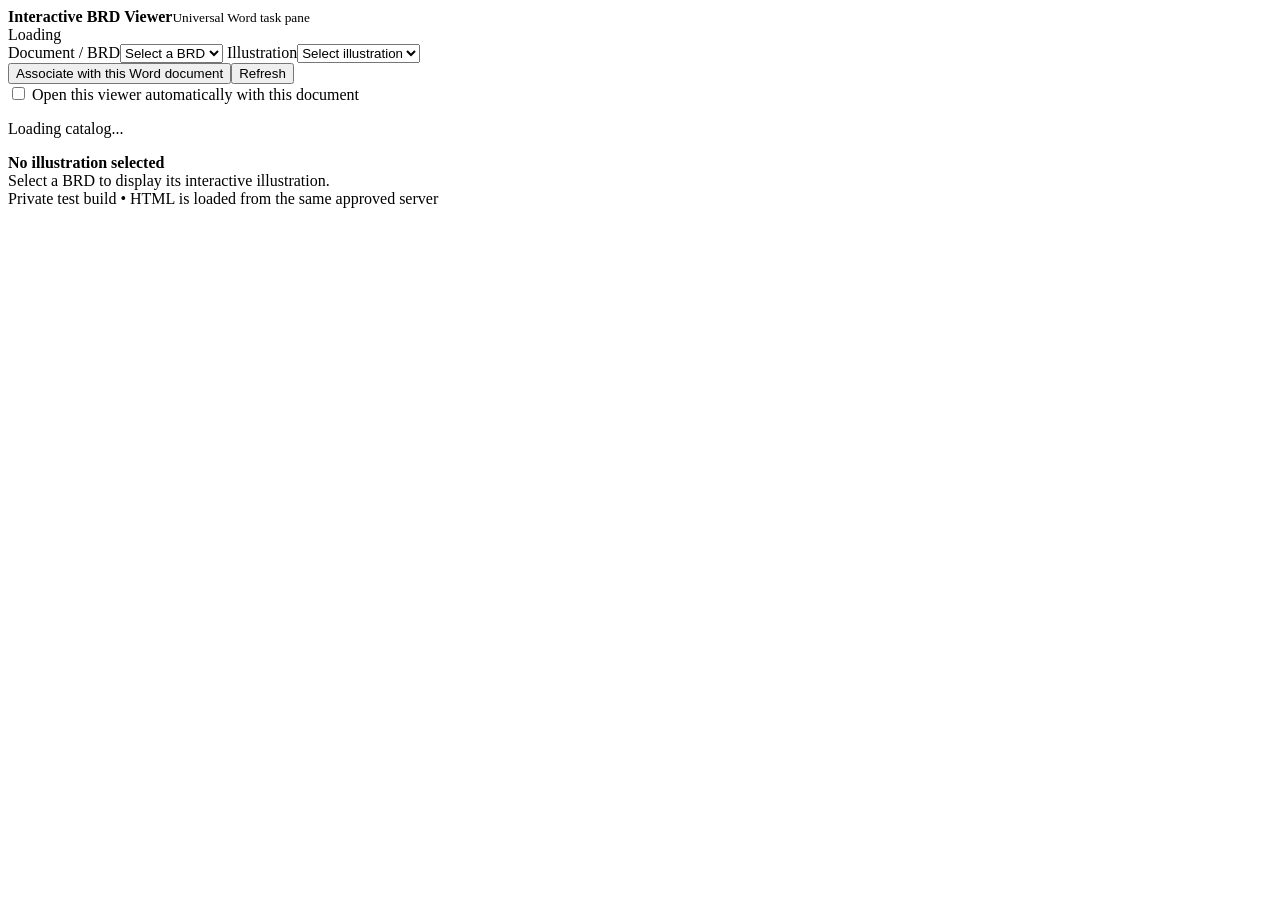
==== web/index.html @ b1905a1f "Add Universal Interactive BRD Viewer" ====
<!doctype html>
<html lang="en"><head><meta charset="utf-8"><meta name="viewport" content="width=device-width,initial-scale=1">
<title>Interactive BRD Viewer</title><link rel="stylesheet" href="/viewer.css">
<script src="https://appsforoffice.microsoft.com/lib/1/hosted/office.js"></script>
<script defer src="/viewer.js"></script></head>
<body><header><div class="brand"><strong>Interactive BRD Viewer</strong><small>Universal Word task pane</small></div><span id="office-state" class="pill">Loading</span></header>
<main>
  <div class="controls"><label for="brd">Document / BRD</label><select id="brd" aria-label="BRD"><option value="">Select a BRD</option></select>
  <label for="illustration">Illustration</label><select id="illustration" aria-label="Illustration"><option value="">Select illustration</option></select>
  <div class="actions"><button id="bind" type="button">Associate with this Word document</button><button id="reload" type="button" class="secondary">Refresh</button></div>
  <label class="checkbox"><input type="checkbox" id="autoopen"> Open this viewer automatically with this document</label>
  <p class="hint" id="status" role="status" aria-live="polite">Loading catalog...</p></div>
  <div class="viewer-title"><strong id="diagram-title">No illustration selected</strong><span id="version"></span></div>
  <div id="empty" class="empty">Select a BRD to display its interactive illustration.</div>
  <iframe id="illustration-frame" title="BRD interactive illustration" hidden referrerpolicy="no-referrer" sandbox="allow-scripts allow-same-origin allow-forms allow-popups" loading="eager"></iframe>
</main><footer>Private test build • HTML is loaded from the same approved server</footer></body></html>
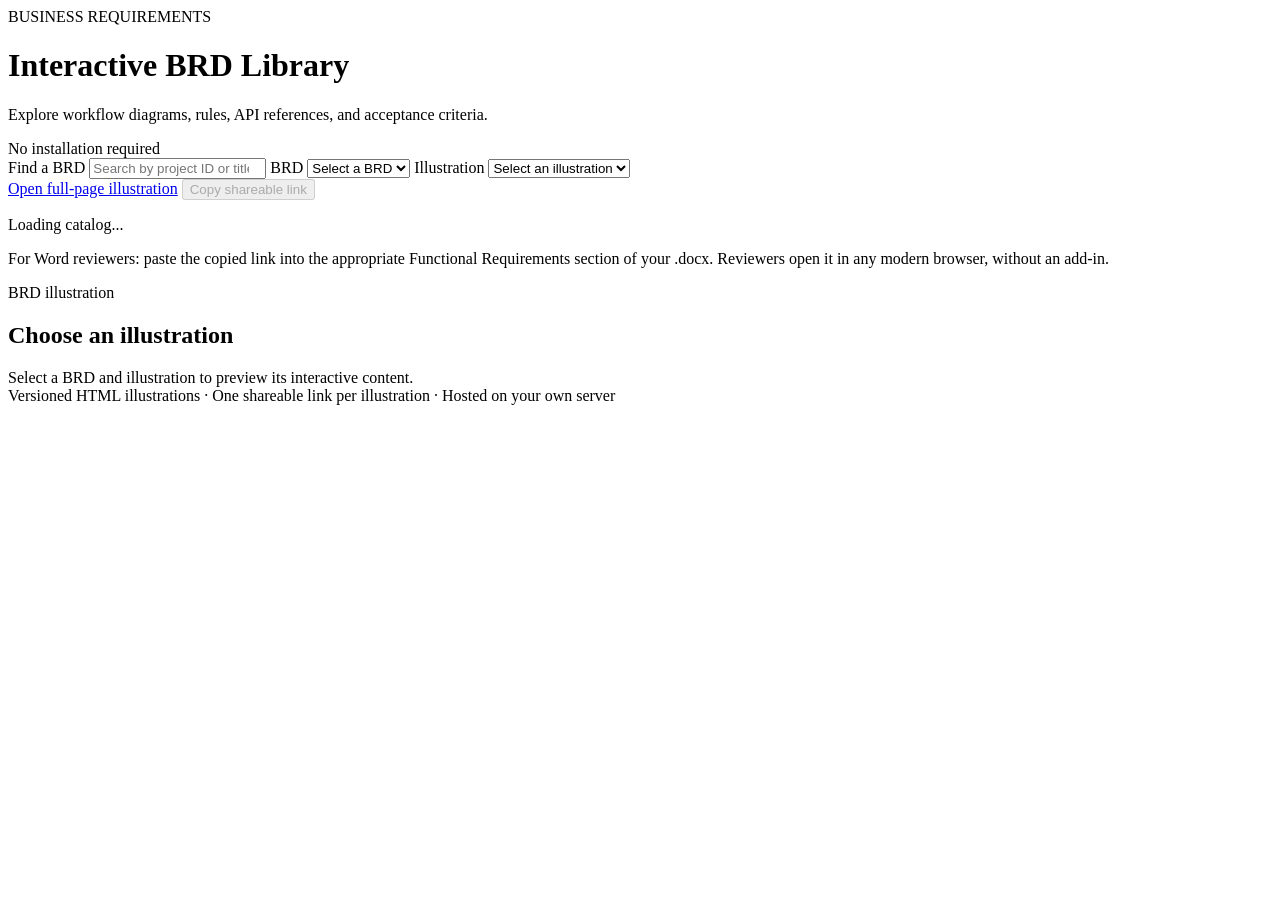
==== commit 7e731b1a: "Replace Word add-in with zero-install interactive BRD web library" ====
--- a/web/index.html
+++ b/web/index.html
@@ -1,16 +1,41 @@
 <!doctype html>
-<html lang="en"><head><meta charset="utf-8"><meta name="viewport" content="width=device-width,initial-scale=1">
-<title>Interactive BRD Viewer</title><link rel="stylesheet" href="/viewer.css">
-<script src="https://appsforoffice.microsoft.com/lib/1/hosted/office.js"></script>
-<script defer src="/viewer.js"></script></head>
-<body><header><div class="brand"><strong>Interactive BRD Viewer</strong><small>Universal Word task pane</small></div><span id="office-state" class="pill">Loading</span></header>
-<main>
-  <div class="controls"><label for="brd">Document / BRD</label><select id="brd" aria-label="BRD"><option value="">Select a BRD</option></select>
-  <label for="illustration">Illustration</label><select id="illustration" aria-label="Illustration"><option value="">Select illustration</option></select>
-  <div class="actions"><button id="bind" type="button">Associate with this Word document</button><button id="reload" type="button" class="secondary">Refresh</button></div>
-  <label class="checkbox"><input type="checkbox" id="autoopen"> Open this viewer automatically with this document</label>
-  <p class="hint" id="status" role="status" aria-live="polite">Loading catalog...</p></div>
-  <div class="viewer-title"><strong id="diagram-title">No illustration selected</strong><span id="version"></span></div>
-  <div id="empty" class="empty">Select a BRD to display its interactive illustration.</div>
-  <iframe id="illustration-frame" title="BRD interactive illustration" hidden referrerpolicy="no-referrer" sandbox="allow-scripts allow-same-origin allow-forms allow-popups" loading="eager"></iframe>
-</main><footer>Private test build • HTML is loaded from the same approved server</footer></body></html>
+<html lang="en">
+<head>
+  <meta charset="utf-8">
+  <meta name="viewport" content="width=device-width,initial-scale=1">
+  <meta name="description" content="Browse versioned interactive illustrations for business requirements documents.">
+  <title>Interactive BRD Library</title>
+  <link rel="stylesheet" href="/viewer.css">
+  <script defer src="/viewer.js"></script>
+</head>
+<body>
+  <header class="site-header">
+    <div class="header-content">
+      <div><div class="eyebrow">BUSINESS REQUIREMENTS</div><h1>Interactive BRD Library</h1><p>Explore workflow diagrams, rules, API references, and acceptance criteria.</p></div>
+      <span class="header-tag">No installation required</span>
+    </div>
+  </header>
+  <main class="layout">
+    <section class="controls" aria-label="Illustration selection">
+      <label for="search">Find a BRD</label>
+      <input id="search" type="search" placeholder="Search by project ID or title" autocomplete="off">
+      <label for="brd">BRD</label>
+      <select id="brd"><option value="">Select a BRD</option></select>
+      <label for="illustration">Illustration</label>
+      <select id="illustration"><option value="">Select an illustration</option></select>
+      <div class="actions">
+        <a id="open" class="button" href="#" target="_blank" rel="noopener noreferrer" aria-disabled="true">Open full-page illustration</a>
+        <button id="copy" class="button secondary" type="button" disabled>Copy shareable link</button>
+      </div>
+      <p id="status" class="status" role="status" aria-live="polite">Loading catalog...</p>
+      <p class="hint">For Word reviewers: paste the copied link into the appropriate Functional Requirements section of your .docx. Reviewers open it in any modern browser, without an add-in.</p>
+    </section>
+    <section class="content" aria-label="Interactive preview">
+      <div class="content-head"><div><div class="eyebrow" id="project">BRD illustration</div><h2 id="title">Choose an illustration</h2><p id="description"></p></div><span id="version"></span></div>
+      <div id="empty" class="empty">Select a BRD and illustration to preview its interactive content.</div>
+      <iframe id="frame" title="Interactive BRD illustration" hidden referrerpolicy="no-referrer" sandbox="allow-scripts allow-same-origin allow-forms allow-popups" loading="eager"></iframe>
+    </section>
+  </main>
+  <footer>Versioned HTML illustrations · One shareable link per illustration · Hosted on your own server</footer>
+</body>
+</html>
